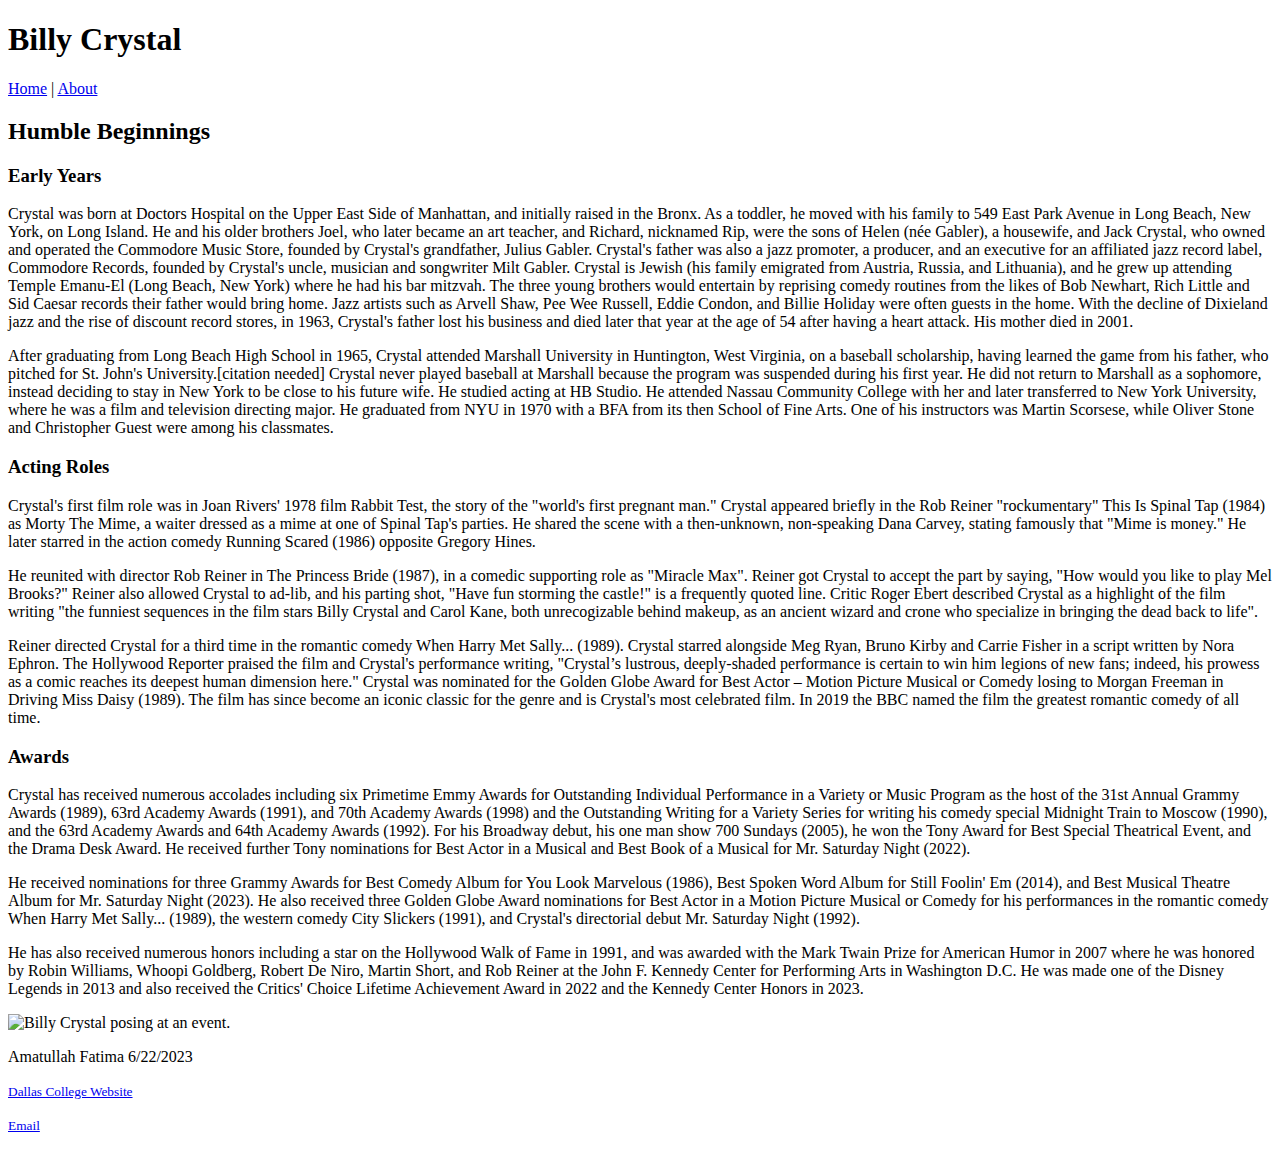
==== blog.html @ 214aeeb1 "save current file version" ====
<!DOCTYPE html>
<html lang="en">

<head>
    <meta charset="UTF-8">
    <meta name="viewport" content="width=device-width, initial-scale=1.0">
    <title>Billy Crystal</title>
</head>

<body>
    <header>
        <h1>Billy Crystal</h1>
    </header>
    <nav>
        <a href="index.html">Home</a> | <a href="blog.html">About</a>
    </nav>
    <main>
        <h2>Humble Beginnings</h2>
        <article>
        <h3>Early Years</h3>
            <p>Crystal was born at Doctors Hospital on the Upper East Side of Manhattan, and initially raised in
                the Bronx. As a toddler, he moved with his family to 549 East Park Avenue in Long Beach, New York,
                on Long Island. He and his older brothers Joel, who later became an art teacher, and Richard,
                nicknamed
                Rip, were the sons of Helen (née Gabler), a housewife, and Jack Crystal, who owned and operated the
                Commodore
                Music Store, founded by Crystal's grandfather, Julius Gabler. Crystal's father was also a jazz
                promoter,
                a producer, and an executive for an affiliated jazz record label, Commodore Records, founded by
                Crystal's
                uncle, musician and songwriter Milt Gabler. Crystal is Jewish (his family emigrated from Austria,
                Russia,
                and Lithuania), and he grew up attending Temple Emanu-El (Long Beach, New York) where he had his
                bar
                mitzvah. The three young brothers would entertain by reprising comedy routines from the likes of Bob
                Newhart,
                Rich Little and Sid Caesar records their father would bring home. Jazz artists such as Arvell Shaw,
                Pee Wee
                Russell, Eddie Condon, and Billie Holiday were often guests in the home. With the decline of
                Dixieland jazz
                and the rise of discount record stores, in 1963, Crystal's father lost his business and died later
                that year
                at the age of 54 after having a heart attack. His mother died in 2001.</p>
            <p>After graduating from Long Beach High School in 1965, Crystal attended Marshall University in
                Huntington,
                West Virginia, on a baseball scholarship, having learned the game from his father, who pitched for
                St. John's
                University.[citation needed] Crystal never played baseball at Marshall because the program was suspended
                during
                his first year.  He did not return to Marshall as a sophomore, instead deciding to stay in New
                York to be
                close to his future wife. He studied acting at HB Studio. He attended Nassau Community College with
                her and
                later transferred to New York University, where he was a film and television directing major. He
                graduated from NYU
                in 1970 with a BFA from its then School of Fine Arts. One of his instructors was Martin
                Scorsese, while
                Oliver Stone and Christopher Guest were among his classmates.
            </p>
        </article>
        <article>
            <h3>Acting Roles</h3>
            <p>Crystal's first film role was in Joan Rivers' 1978 film Rabbit Test, the story of the "world's first
                pregnant man."
                 Crystal appeared briefly in the Rob Reiner "rockumentary" This Is Spinal Tap (1984) as Morty The
                Mime, a waiter
                dressed as a mime at one of Spinal Tap's parties. He shared the scene with a then-unknown, non-speaking
                Dana Carvey,
                stating famously that "Mime is money." He later starred in the action comedy Running Scared (1986)
                opposite
                Gregory Hines.</p>
            <p>He reunited with director Rob Reiner in The Princess Bride (1987), in a comedic supporting role as
                "Miracle Max".
                Reiner got Crystal to accept the part by saying, "How would you like to play Mel Brooks?" Reiner also
                allowed
                Crystal to ad-lib, and his parting shot, "Have fun storming the castle!" is a frequently quoted line.
                Critic
                Roger Ebert described Crystal as a highlight of the film writing "the funniest sequences in the film
                stars Billy
                Crystal and Carol Kane, both unrecogizable behind makeup, as an ancient wizard and crone who specialize
                in bringing
                the dead back to life".</p>
            <p>Reiner directed Crystal for a third time in the romantic comedy When Harry Met Sally... (1989). Crystal
                starred
                alongside Meg Ryan, Bruno Kirby and Carrie Fisher in a script written by Nora Ephron. The Hollywood
                Reporter praised
                the film and Crystal's performance writing, "Crystal’s lustrous, deeply-shaded performance is certain to
                win him
                legions of new fans; indeed, his prowess as a comic reaches its deepest human dimension here."
                Crystal was
                nominated for the Golden Globe Award for Best Actor – Motion Picture Musical or Comedy losing to Morgan
                Freeman in
                Driving Miss Daisy (1989). The film has since become an iconic classic for the genre and is Crystal's
                most celebrated
                film. In 2019 the BBC named the film the greatest romantic comedy of all time.
             </p>
        </article>
        <article>
            <h3>Awards</h3>
            <p>Crystal has received numerous accolades including six Primetime Emmy Awards for Outstanding Individual
                Performance in a Variety or Music Program as the host of the 31st Annual Grammy Awards (1989), 63rd
                Academy
                Awards (1991), and 70th Academy Awards (1998) and the Outstanding Writing for a Variety Series for
                writing
                his comedy special Midnight Train to Moscow (1990), and the 63rd Academy Awards and 64th Academy Awards
                (1992).
                For his Broadway debut, his one man show 700 Sundays (2005), he won the Tony Award for Best Special
                Theatrical
                Event, and the Drama Desk Award. He received further Tony nominations for Best Actor in a Musical
                and Best
                Book of a Musical for Mr. Saturday Night (2022).</p>
            <p>He received nominations for three Grammy Awards for Best Comedy Album for You Look Marvelous (1986), Best
                Spoken Word Album for Still Foolin' Em (2014), and Best Musical Theatre Album for Mr. Saturday Night
                (2023).
                 He also received three Golden Globe Award nominations for Best Actor in a Motion Picture Musical or
                Comedy for his performances in the romantic comedy When Harry Met Sally... (1989), the western comedy
                City
                Slickers (1991), and Crystal's directorial debut Mr. Saturday Night (1992).</p>
            <p> He has also received numerous honors including a star on the Hollywood Walk of Fame in 1991, and was
                awarded
                with the Mark Twain Prize for American Humor in 2007 where he was honored by Robin Williams, Whoopi
                Goldberg,
                Robert De Niro, Martin Short, and Rob Reiner at the John F. Kennedy Center for Performing Arts in
                Washington D.C.
                He was made one of the Disney Legends in 2013 and also received the Critics' Choice Lifetime Achievement
                Award in
                2022 and the Kennedy Center Honors in 2023.
            </p>
            <img src="images/OIP.jpg" alt="Billy Crystal posing at an event.">
        </article>
    </main>
    <footer>
        <p>Amatullah Fatima 6/22/2023</p>
        <p><small><a href="https://www.dallascollege.edu/pages/default.aspx"> Dallas College Website</a></small></p>
        <p><small><a href="mailto:actorsworld@gmail.com">Email </a></small></p>
    </footer>
</body>
</body>

</html>
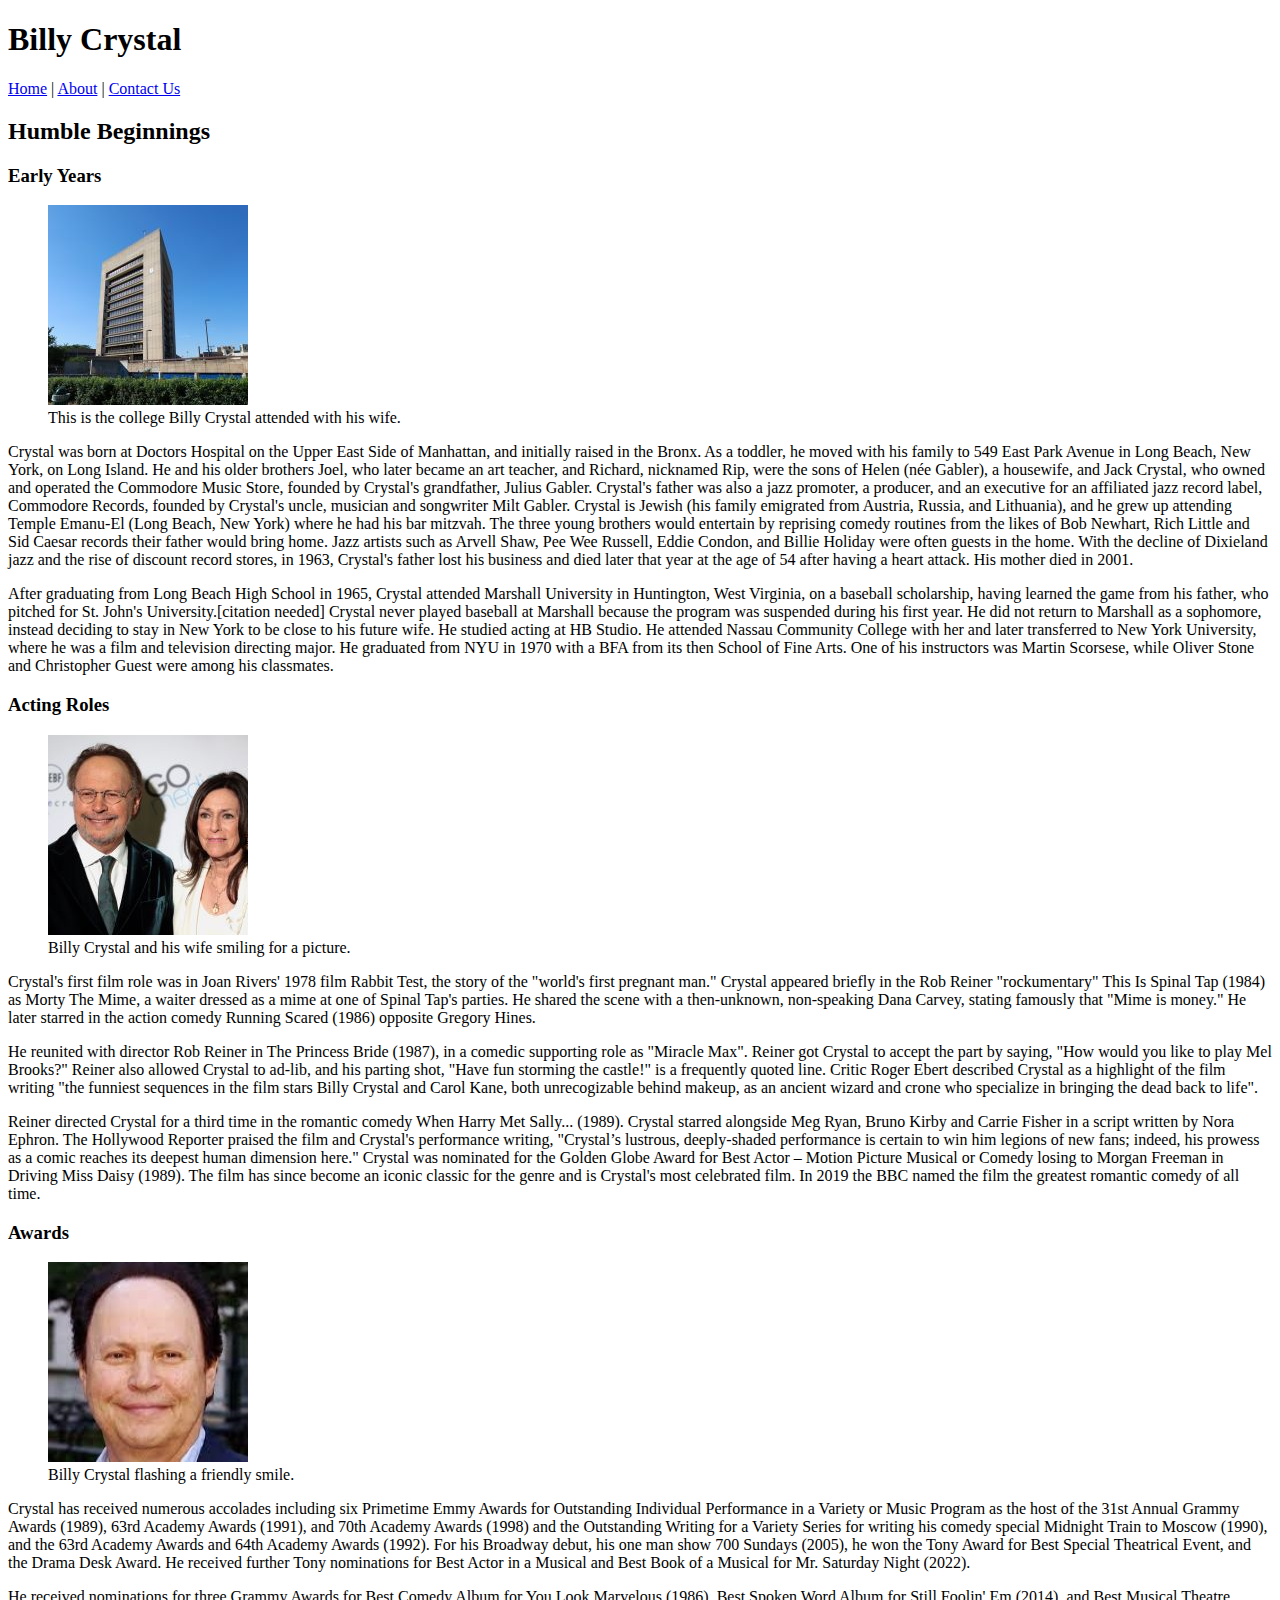
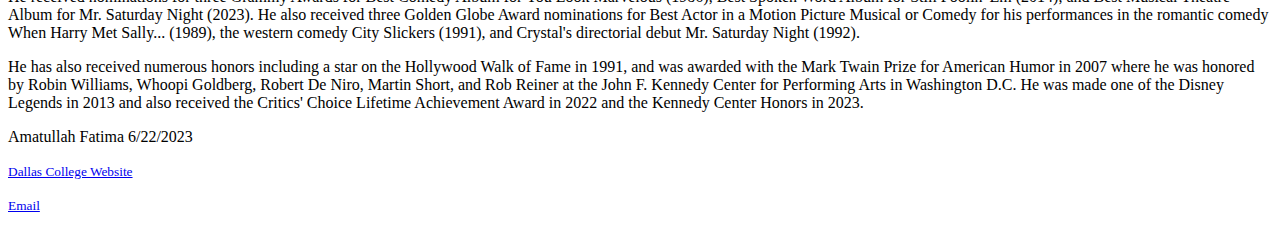
==== commit 1457a458: "updates lesson 8" ====
--- a/blog.html
+++ b/blog.html
@@ -4,6 +4,7 @@
 <head>
     <meta charset="UTF-8">
     <meta name="viewport" content="width=device-width, initial-scale=1.0">
+    <link rel="stylesheet" href="css/style.css">
     <title>Billy Crystal</title>
 </head>
 
@@ -12,12 +13,16 @@
         <h1>Billy Crystal</h1>
     </header>
     <nav>
-        <a href="index.html">Home</a> | <a href="blog.html">About</a>
+        <a href="index.html">Home</a> | <a href="blog.html">About</a> | <a href="contact-us.html">Contact Us</a>
     </nav>
     <main>
         <h2>Humble Beginnings</h2>
         <article>
         <h3>Early Years</h3>
+        <figure>
+            <a href="images/Nassau_Community_College-lg.jpg"><img src="images/Nassau_Community_College-thumb.jpg" alt="This is a picture of Nassau Community College."></a>
+            <figcaption>This is the college Billy Crystal attended with his wife.</figcaption>
+          </figure>
             <p>Crystal was born at Doctors Hospital on the Upper East Side of Manhattan, and initially raised in
                 the Bronx. As a toddler, he moved with his family to 549 East Park Avenue in Long Beach, New York,
                 on Long Island. He and his older brothers Joel, who later became an art teacher, and Richard,
@@ -60,6 +65,10 @@
         </article>
         <article>
             <h3>Acting Roles</h3>
+            <figure>
+                <a href="images/Billy_Crystal_&_Janice_Crystal-lg.jpg"><img src="images/Billy_Crystal_&_Janice_Crystal-thumb.jpg" alt="Billy Crystal and his wife at an event."></a>
+                <figcaption>Billy Crystal and his wife smiling for a picture.</figcaption>
+              </figure>
             <p>Crystal's first film role was in Joan Rivers' 1978 film Rabbit Test, the story of the "world's first
                 pregnant man."
                  Crystal appeared briefly in the Rob Reiner "rockumentary" This Is Spinal Tap (1984) as Morty The
@@ -97,6 +106,10 @@
         </article>
         <article>
             <h3>Awards</h3>
+            <figure>
+                <a href="images/Billy-Crystal-smiling-lg.jpg"><img src="images/Billy-Crystal-smiling-thumb.jpg" alt="Billy Crystal smiling for a picture."></a>
+                <figcaption>Billy Crystal flashing a friendly smile.</figcaption>
+              </figure>
             <p>Crystal has received numerous accolades including six Primetime Emmy Awards for Outstanding Individual
                 Performance in a Variety or Music Program as the host of the 31st Annual Grammy Awards (1989), 63rd
                 Academy
@@ -126,11 +139,10 @@
                 Award in
                 2022 and the Kennedy Center Honors in 2023.
             </p>
-            <img src="images/OIP.jpg" alt="Billy Crystal posing at an event.">
         </article>
     </main>
     <footer>
-        <p>Amatullah Fatima 6/22/2023</p>
+        <p class="whitetext">Amatullah Fatima 6/22/2023</p>
         <p><small><a href="https://www.dallascollege.edu/pages/default.aspx"> Dallas College Website</a></small></p>
         <p><small><a href="mailto:actorsworld@gmail.com">Email </a></small></p>
     </footer>
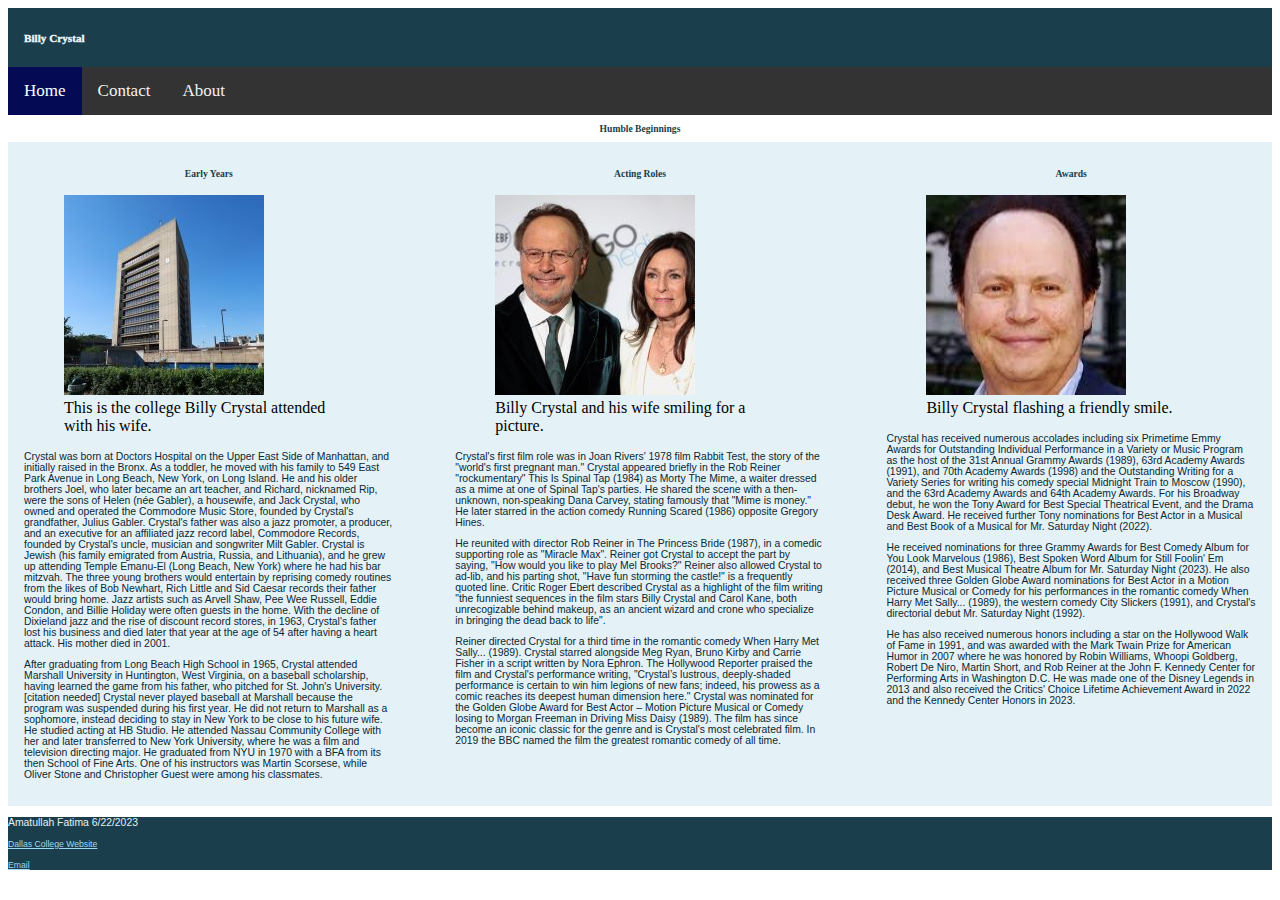
==== commit 15d4c9df: "creating favicon folder, putting it in images" ====
--- a/blog.html
+++ b/blog.html
@@ -5,6 +5,25 @@
     <meta charset="UTF-8">
     <meta name="viewport" content="width=device-width, initial-scale=1.0">
     <link rel="stylesheet" href="css/style.css">
+    <link rel="stylesheet" href="css/layout.css">
+    <link rel="stylesheet" href="css/nav-menu.css">
+    <link rel="apple-touch-icon" sizes="57x57" href="images/favicon/apple-icon-57x57.png">
+    <link rel="apple-touch-icon" sizes="60x60" href="images/favicon/apple-icon-60x60.png">
+    <link rel="apple-touch-icon" sizes="72x72" href="images/favicon/apple-icon-72x72.png">
+    <link rel="apple-touch-icon" sizes="76x76" href="images/favicon/apple-icon-76x76.png">
+    <link rel="apple-touch-icon" sizes="114x114" href="images/favicon/apple-icon-114x114.png">
+    <link rel="apple-touch-icon" sizes="120x120" href="images/favicon/apple-icon-120x120.png">
+    <link rel="apple-touch-icon" sizes="144x144" href="images/favicon/apple-icon-144x144.png">
+    <link rel="apple-touch-icon" sizes="152x152" href="images/favicon/apple-icon-152x152.png">
+    <link rel="apple-touch-icon" sizes="180x180" href="images/favicon/apple-icon-180x180.png">
+    <link rel="icon" type="image/png" sizes="192x192" href="images/favicon/android-icon-192x192.png">
+    <link rel="icon" type="image/png" sizes="32x32" href="images/favicon/favicon-32x32.png">
+    <link rel="icon" type="image/png" sizes="96x96" href="images/favicon/favicon-96x96.png">
+    <link rel="icon" type="image/png" sizes="16x16" href="images/favicon/favicon-16x16.png">
+    <link rel="manifest" href="images/favicon/manifest.json">
+    <meta name="msapplication-TileColor" content="#ffffff">
+    <meta name="msapplication-TileImage" content="images/favicon/ms-icon-144x144.png">
+    <meta name="theme-color" content="#ffffff">
     <title>Billy Crystal</title>
 </head>
 
@@ -12,17 +31,20 @@
     <header>
         <h1>Billy Crystal</h1>
     </header>
-    <nav>
-        <a href="index.html">Home</a> | <a href="blog.html">About</a> | <a href="contact-us.html">Contact Us</a>
+    <nav class="topnav">
+        <a class="active" href="index.html">Home</a>
+        <a href="contact-us.html">Contact</a>
+        <a href="blog.html">About</a>
     </nav>
+    <h2>Humble Beginnings</h2>
     <main>
-        <h2>Humble Beginnings</h2>
         <article>
-        <h3>Early Years</h3>
-        <figure>
-            <a href="images/Nassau_Community_College-lg.jpg"><img src="images/Nassau_Community_College-thumb.jpg" alt="This is a picture of Nassau Community College."></a>
-            <figcaption>This is the college Billy Crystal attended with his wife.</figcaption>
-          </figure>
+            <h3>Early Years</h3>
+            <figure>
+                <a href="images/Nassau_Community_College-lg.jpg"><img src="images/Nassau_Community_College-thumb.jpg"
+                        alt="This is a picture of Nassau Community College."></a>
+                <figcaption>This is the college Billy Crystal attended with his wife.</figcaption>
+            </figure>
             <p>Crystal was born at Doctors Hospital on the Upper East Side of Manhattan, and initially raised in
                 the Bronx. As a toddler, he moved with his family to 549 East Park Avenue in Long Beach, New York,
                 on Long Island. He and his older brothers Joel, who later became an art teacher, and Richard,
@@ -52,7 +74,7 @@
                 St. John's
                 University.[citation needed] Crystal never played baseball at Marshall because the program was suspended
                 during
-                his first year.  He did not return to Marshall as a sophomore, instead deciding to stay in New
+                his first year. He did not return to Marshall as a sophomore, instead deciding to stay in New
                 York to be
                 close to his future wife. He studied acting at HB Studio. He attended Nassau Community College with
                 her and
@@ -66,12 +88,14 @@
         <article>
             <h3>Acting Roles</h3>
             <figure>
-                <a href="images/Billy_Crystal_&_Janice_Crystal-lg.jpg"><img src="images/Billy_Crystal_&_Janice_Crystal-thumb.jpg" alt="Billy Crystal and his wife at an event."></a>
+                <a href="images/Billy_Crystal_&_Janice_Crystal-lg.jpg"><img
+                        src="images/Billy_Crystal_&_Janice_Crystal-thumb.jpg"
+                        alt="Billy Crystal and his wife at an event."></a>
                 <figcaption>Billy Crystal and his wife smiling for a picture.</figcaption>
-              </figure>
+            </figure>
             <p>Crystal's first film role was in Joan Rivers' 1978 film Rabbit Test, the story of the "world's first
                 pregnant man."
-                 Crystal appeared briefly in the Rob Reiner "rockumentary" This Is Spinal Tap (1984) as Morty The
+                Crystal appeared briefly in the Rob Reiner "rockumentary" This Is Spinal Tap (1984) as Morty The
                 Mime, a waiter
                 dressed as a mime at one of Spinal Tap's parties. He shared the scene with a then-unknown, non-speaking
                 Dana Carvey,
@@ -102,30 +126,29 @@
                 Driving Miss Daisy (1989). The film has since become an iconic classic for the genre and is Crystal's
                 most celebrated
                 film. In 2019 the BBC named the film the greatest romantic comedy of all time.
-             </p>
+            </p>
         </article>
         <article>
             <h3>Awards</h3>
             <figure>
-                <a href="images/Billy-Crystal-smiling-lg.jpg"><img src="images/Billy-Crystal-smiling-thumb.jpg" alt="Billy Crystal smiling for a picture."></a>
+                <a href="images/Billy-Crystal-smiling-lg.jpg"><img src="images/Billy-Crystal-smiling-thumb.jpg"
+                        alt="Billy Crystal smiling for a picture."></a>
                 <figcaption>Billy Crystal flashing a friendly smile.</figcaption>
-              </figure>
+            </figure>
             <p>Crystal has received numerous accolades including six Primetime Emmy Awards for Outstanding Individual
                 Performance in a Variety or Music Program as the host of the 31st Annual Grammy Awards (1989), 63rd
                 Academy
                 Awards (1991), and 70th Academy Awards (1998) and the Outstanding Writing for a Variety Series for
                 writing
-                his comedy special Midnight Train to Moscow (1990), and the 63rd Academy Awards and 64th Academy Awards
-                (1992).
-                For his Broadway debut, his one man show 700 Sundays (2005), he won the Tony Award for Best Special
-                Theatrical
-                Event, and the Drama Desk Award. He received further Tony nominations for Best Actor in a Musical
-                and Best
+                his comedy special Midnight Train to Moscow (1990), and the 63rd Academy Awards and 64th Academy Awards.
+                For his Broadway debut, he won the Tony Award for Best Special
+                Theatrical Event, and the Drama Desk Award. He received further Tony nominations for Best Actor in a
+                Musical and Best
                 Book of a Musical for Mr. Saturday Night (2022).</p>
             <p>He received nominations for three Grammy Awards for Best Comedy Album for You Look Marvelous (1986), Best
                 Spoken Word Album for Still Foolin' Em (2014), and Best Musical Theatre Album for Mr. Saturday Night
                 (2023).
-                 He also received three Golden Globe Award nominations for Best Actor in a Motion Picture Musical or
+                He also received three Golden Globe Award nominations for Best Actor in a Motion Picture Musical or
                 Comedy for his performances in the romantic comedy When Harry Met Sally... (1989), the western comedy
                 City
                 Slickers (1991), and Crystal's directorial debut Mr. Saturday Night (1992).</p>
--- a/css/style.css
+++ b/css/style.css
@@ -0,0 +1,53 @@
+header
+{
+background-color:#1A3E4C ;
+}
+footer
+{
+background-color:#1A3E4C ;
+}
+main
+{
+background-color:#E4F1F6 ;
+}
+nav
+{
+background-color:#347B98 ;
+}
+h1
+{
+ color:#E4F1F6;
+ font-weight: 1000;
+ font-family: 'Times New Roman', Times, serif;
+ font-size: 70%;
+}
+h2, h3
+{
+ color:#1A3E4C;
+ font-weight: 800;
+ font-family: 'Times New Roman', Times, serif;
+ font-size: 60%;
+}
+p
+{
+color:#092834;
+font-weight: 500;
+font-family: 'Segoe UI', Tahoma, Geneva, Verdana, sans-serif;
+font-size: 65%;
+}
+a:link
+{
+color:#9dd9f1;
+}
+a:visited
+{
+color:rgb(164, 218, 128);
+}
+a:hover
+{
+color:#ED5094;
+}
+.whitetext
+{
+ color:#E4F1F6
+}--- a/css/layout.css
+++ b/css/layout.css
@@ -0,0 +1,40 @@
+*{
+    box-sizing: border-box;
+}
+main {
+display:flex;
+padding:16px;
+width:100%;
+justify-content:space-between;
+flex-wrap: flex wrap;
+}
+main > * {
+    width: 100%
+}
+@media (min-width: 992px) {
+    main > * {
+        width:30%;
+    }
+}
+
+h2, h3
+{
+text-align: center;
+}
+
+
+
+header{
+    display: flex;
+    align-items: center;
+    width: 100%;
+    padding: 16px;
+}
+
+nav{
+    position: sticky;
+    width:100%;
+    top:0;
+    left:0;
+    right:0;
+}--- a/css/nav-menu.css
+++ b/css/nav-menu.css
@@ -0,0 +1,29 @@
+/* Set nav to sticky or fixed */
+
+/* Add a black background color to the top navigation */
+.topnav {
+  background-color: #333;
+  overflow: hidden;
+}
+
+/* Style the links inside the navigation bar */
+.topnav a {
+  float: left;
+  color: #f2f2f2;
+  text-align: center;
+  padding: 14px 16px;
+  text-decoration: none;
+  font-size: 17px;
+}
+
+/* Change the color of links on hover */
+.topnav a:hover {
+  background-color: #ddd;
+  color: black;
+}
+
+/* Add a color to the active/current link */
+.topnav a.active {
+  background-color: #050a55;
+  color: white;
+}
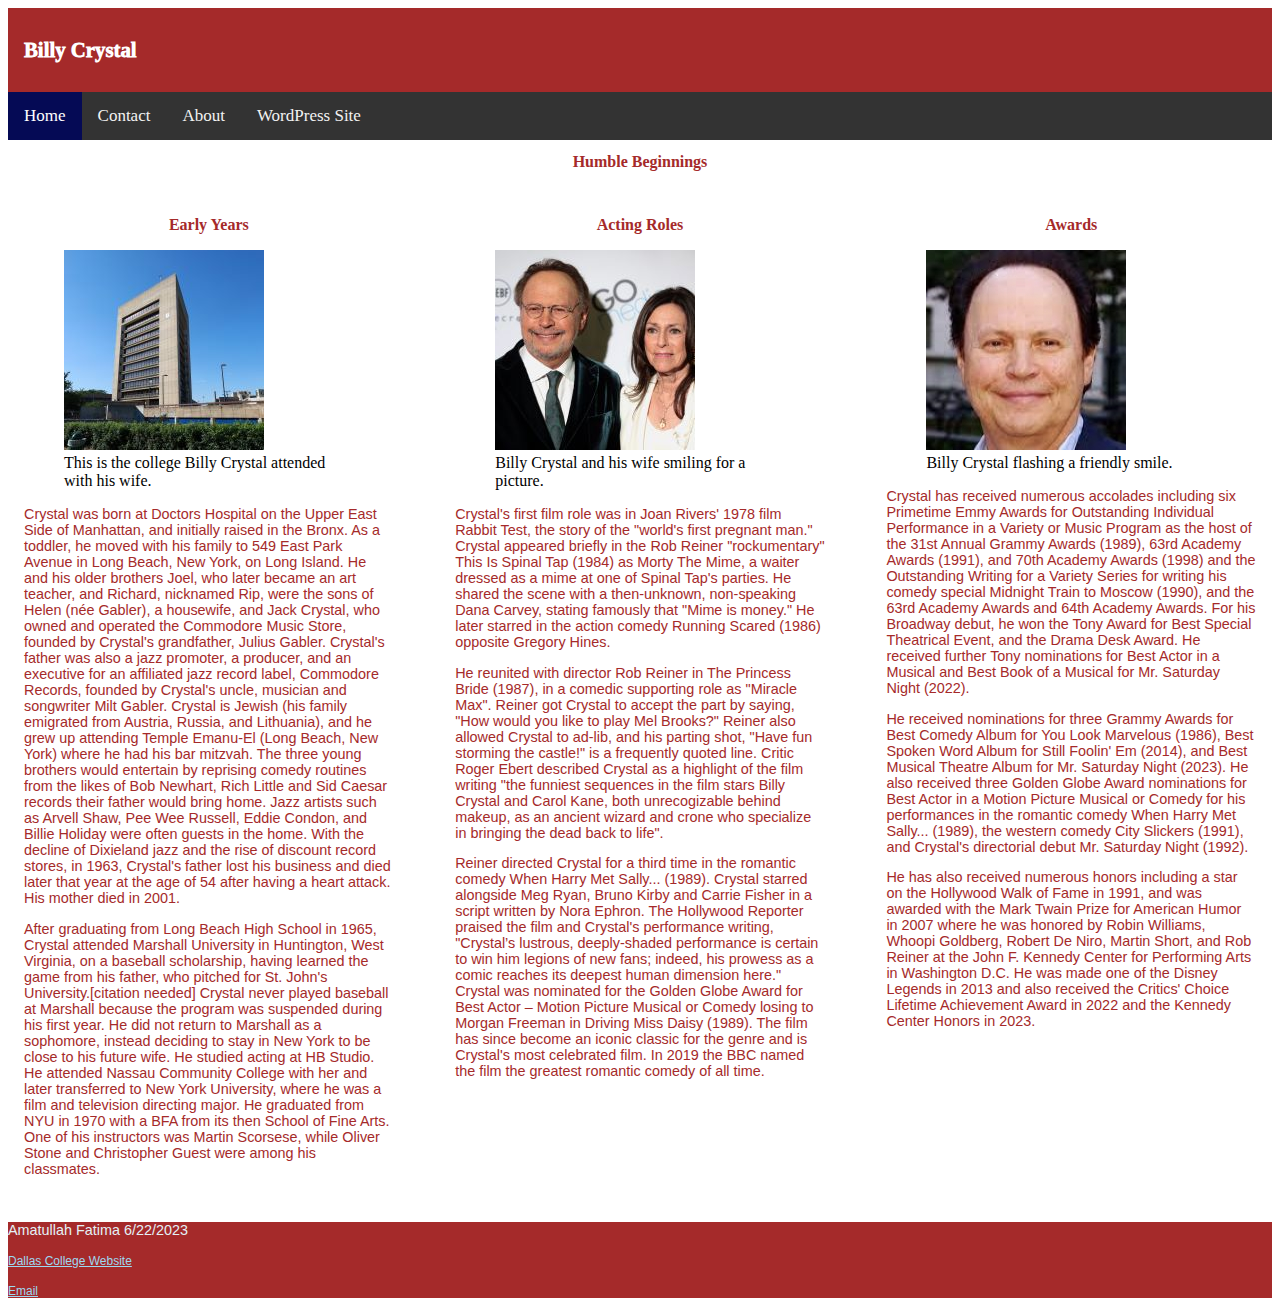
==== commit 71531088: "I COMPLETED THE WEBSITE" ====
--- a/blog.html
+++ b/blog.html
@@ -24,23 +24,25 @@
     <meta name="msapplication-TileColor" content="#ffffff">
     <meta name="msapplication-TileImage" content="images/favicon/ms-icon-144x144.png">
     <meta name="theme-color" content="#ffffff">
+    
     <title>Billy Crystal</title>
 </head>
 
 <body>
     <header>
-        <h1>Billy Crystal</h1>
+        <h1 class="w3-container w3-red w3-cell w3-mobile" style="width:100%">Billy Crystal</h1>
     </header>
-    <nav class="topnav">
+    <nav class="topnav w3-container w3-red w3-cell w3-mobile" style="width:100%">
         <a class="active" href="index.html">Home</a>
         <a href="contact-us.html">Contact</a>
         <a href="blog.html">About</a>
+        <a href="https://2learnwp.brookhavencollege.edu/BillyCrystal/">WordPress Site</a>
     </nav>
     <h2>Humble Beginnings</h2>
     <main>
         <article>
             <h3>Early Years</h3>
-            <figure>
+            <figure class="w3-center">
                 <a href="images/Nassau_Community_College-lg.jpg"><img src="images/Nassau_Community_College-thumb.jpg"
                         alt="This is a picture of Nassau Community College."></a>
                 <figcaption>This is the college Billy Crystal attended with his wife.</figcaption>
@@ -87,7 +89,7 @@
         </article>
         <article>
             <h3>Acting Roles</h3>
-            <figure>
+            <figure class="w3-center">
                 <a href="images/Billy_Crystal_&_Janice_Crystal-lg.jpg"><img
                         src="images/Billy_Crystal_&_Janice_Crystal-thumb.jpg"
                         alt="Billy Crystal and his wife at an event."></a>
@@ -130,7 +132,7 @@
         </article>
         <article>
             <h3>Awards</h3>
-            <figure>
+            <figure class="w3-center">
                 <a href="images/Billy-Crystal-smiling-lg.jpg"><img src="images/Billy-Crystal-smiling-thumb.jpg"
                         alt="Billy Crystal smiling for a picture."></a>
                 <figcaption>Billy Crystal flashing a friendly smile.</figcaption>
@@ -170,6 +172,6 @@
         <p><small><a href="mailto:actorsworld@gmail.com">Email </a></small></p>
     </footer>
 </body>
-</body>
+
 
 </html>--- a/css/style.css
+++ b/css/style.css
@@ -1,39 +1,45 @@
 header
 {
-background-color:#1A3E4C ;
+background-color:brown;
+top:0;
+left:0;
+right:0;
 }
 footer
 {
-background-color:#1A3E4C ;
+background-color:brown ;
 }
 main
 {
-background-color:#E4F1F6 ;
+background-color:white ;
 }
 nav
 {
-background-color:#347B98 ;
+background-color:gray ;
+top:0;
+left:0;
+right:0;
 }
 h1
 {
- color:#E4F1F6;
+ color:white;
  font-weight: 1000;
  font-family: 'Times New Roman', Times, serif;
- font-size: 70%;
+ font-size: 130%;
 }
 h2, h3
 {
- color:#1A3E4C;
- font-weight: 800;
+ color:brown;
+ font-weight:80%;
  font-family: 'Times New Roman', Times, serif;
- font-size: 60%;
+ font-size: 100%;
 }
 p
 {
-color:#092834;
+color:brown;
 font-weight: 500;
 font-family: 'Segoe UI', Tahoma, Geneva, Verdana, sans-serif;
-font-size: 65%;
+font-size: 90%;
 }
 a:link
 {
@@ -49,5 +55,6 @@
 }
 .whitetext
 {
- color:#E4F1F6
-}+ color:#E4F1F6;
+ font-size: 90%
+}
--- a/css/layout.css
+++ b/css/layout.css
@@ -6,11 +6,13 @@
 padding:16px;
 width:100%;
 justify-content:space-between;
-flex-wrap: flex wrap;
+flex-wrap: wrap;
 }
+
 main > * {
     width: 100%
 }
+
 @media (min-width: 992px) {
     main > * {
         width:30%;
